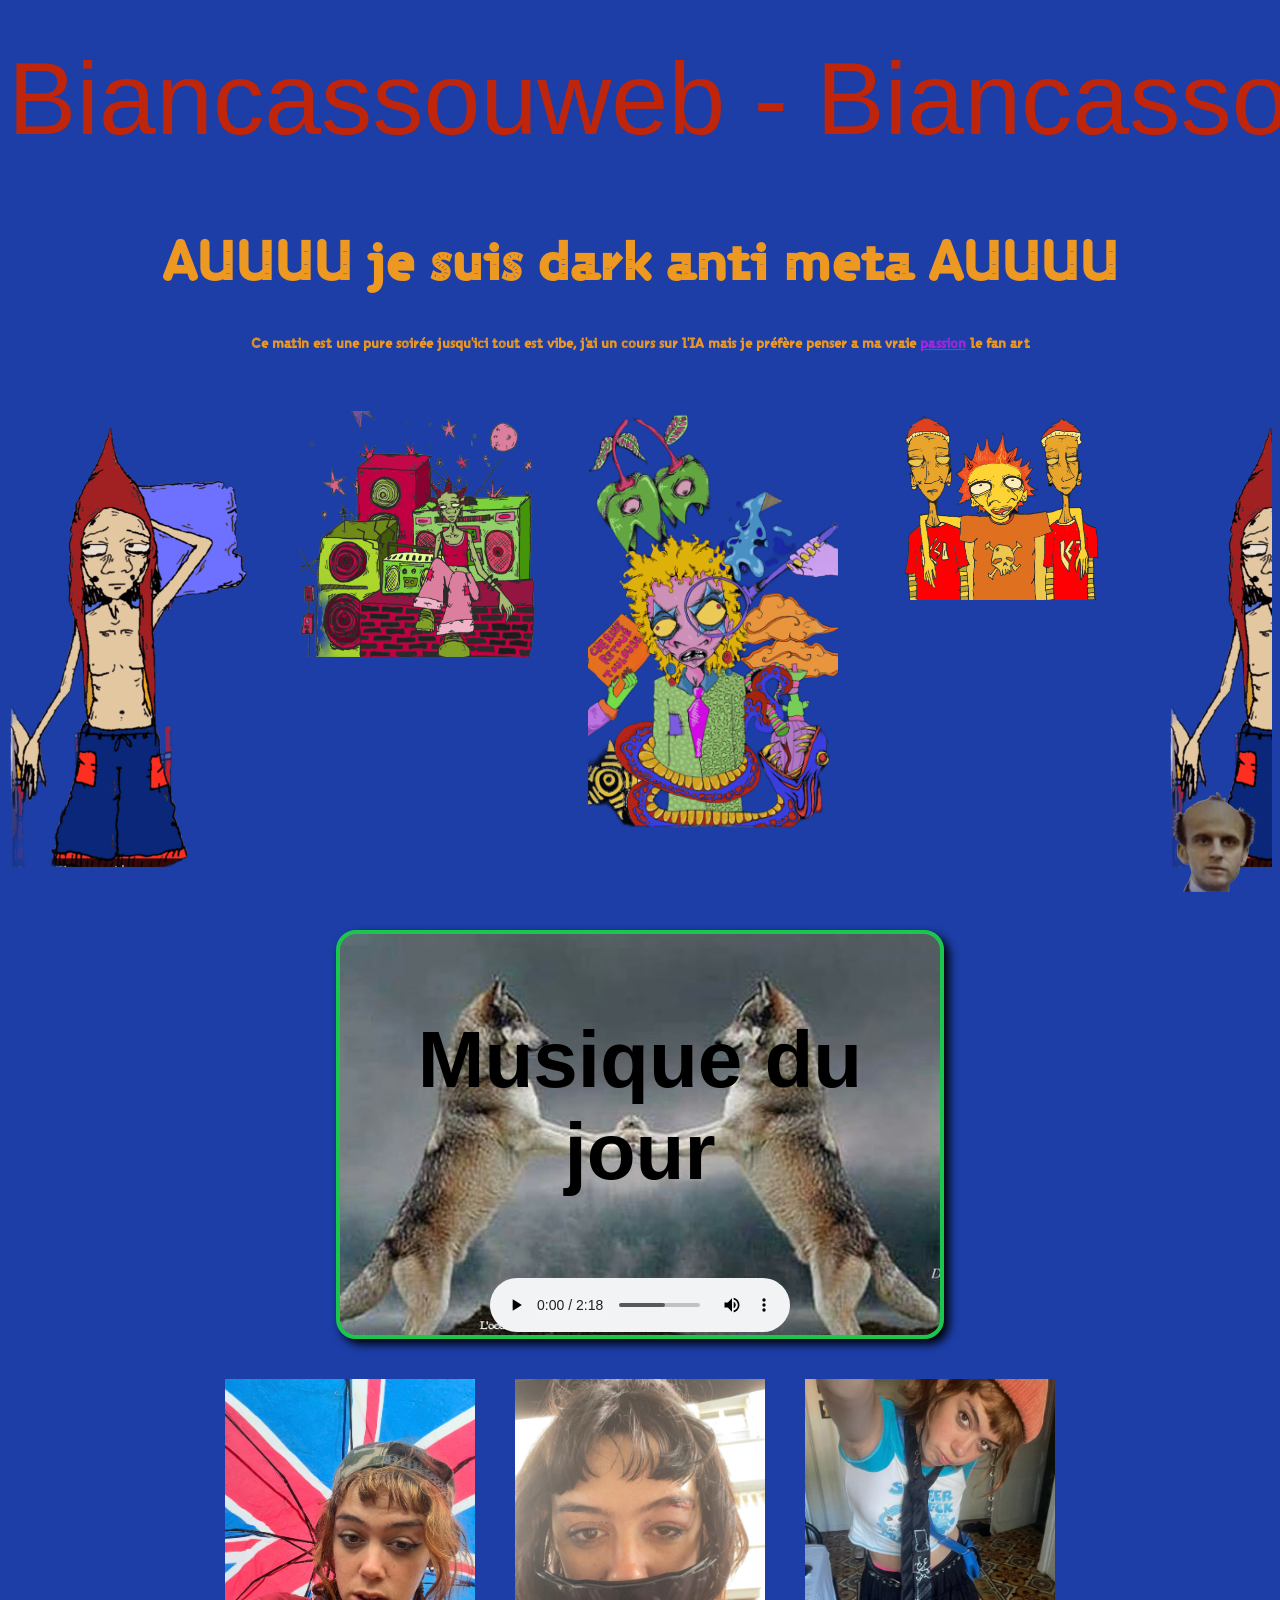
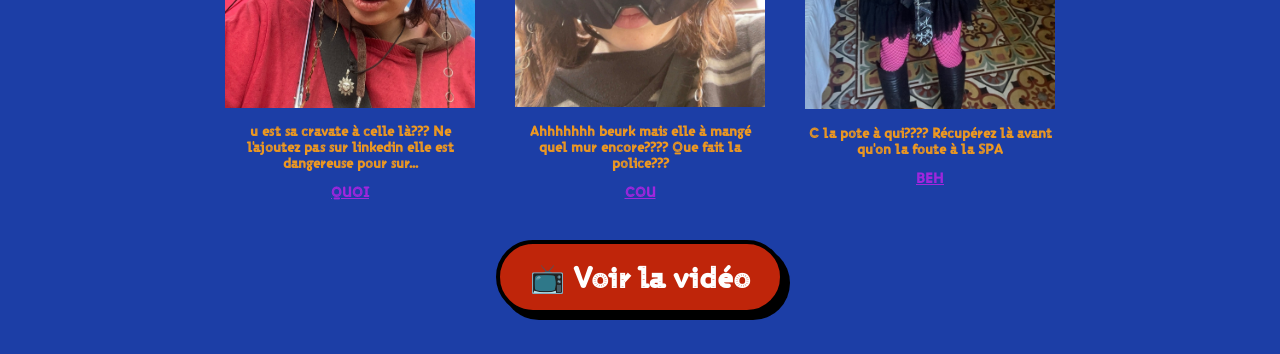
==== index.html @ 07006f4d "Add files via upload" ====
<!DOCTYPE html>
<html lang="fr">
<head>
<meta charset="UTF-8">
<meta name="viewport" content="width=device-width, initial-scale=1.0">
<title>Document</title>
<style>
  @font-face {
    font-family: "Aktura";
    src: url("Aktura-Regular.woff2");
  }
  @font-face {
    font-family: "Striper";
    src: url("Striper-Regular.woff2");
  }

  body {
    background-color: #1C3EA6;
    color: #ED9821;
    font-family: Arial, sans-serif;
  }
  h1 {
    font-family: "Aktura", Aktura, sans-serif;
    color: #BF250A; font-size: 8vw;
    font-weight: normal;
    text-align: center;
    white-space: nowrap;
    margin-top: 40px;
  }
  h2 {
    font-family: "Striper", Striper, sans-serif;
    text-align: center;
    font-size: 4vw;
  }
 h3 {
    font-family: "Striper", Striper, sans-serif;
    text-align: center;
    font-size: 1vw;
  }
  a {
    color: #A326DE;
  }
.bandeau {
  overflow: hidden;
  width: 100%;
  margin: 60px 0;
}
.defilement {
  display: flex;
  width: max-content;
  animation: defile 25s linear infinite;
}
.bonhomme {
  width: 250px;
  margin-right: 40px;
  text-align: center;
  flex-shrink: 0;
}
.bonhomme img {
  width: 100%;
}
@keyframes defile {
  from { transform: translateX(0); }
  to   { transform: translateX(-50%); }
}
.musique {
    display: block;
    width: 600px;
    margin: 40px auto;
    border: 4px solid #1AC74C;
    border-radius: 20px;
    box-shadow: 5px 5px 10px black;
    background-image: url("Loups_musique.jpg");
    background-size: cover;
    background-position: center;
}
 .musique p {
    font-family: "Aktura", sans-serif;
    font-size: 80px;
    color: #000000;
    text-align: center;
}
 #monBouton {
    background: transparent;
    border: none;
    padding: 0;
    cursor: pointer;
    position: fixed;
    bottom: 8px;
    right: 16px;
    z-index: 10;
}
  #monBouton img {
    width: 100px;
    height: auto;
    display: block;
  }
 @keyframes tremble {
    0%   { transform: translateX(0); }
    25%  { transform: translateX(-10px); }
    50%  { transform: translateX(10px); }
    75%  { transform: translateX(-10px); }
    100% { transform: translateX(0); }
  }
  .tremble {
    animation: tremble 0.1s 6;
  }
 .galerie {
  display: flex;
  justify-content: center;
  gap: 40px;
  margin-top: 30px;
}
.carte {
  width: 250px;
  text-align: center;
}
.carte img {
  width: 100%;
  }
 #matrix {
    position: fixed;
    top: 0;
    left: 0;
    width: 100vw;
    height: 100vh;
    z-index: -1;
    background: transparent;
  }
.lien-video {
  display: block;
  width: fit-content;
  margin: 40px auto;
  padding: 15px 30px;
  background: #BF250A;
  color: white;
  font-family: "Striper", sans-serif;
  font-size: 28px;
  text-decoration: none;
  border: 4px solid black;
  border-radius: 50px;
  box-shadow: 6px 6px 0 black;
  transition: transform 0.2s;
}
.lien-video:hover {
  transform: rotate(-4deg) scale(1.1);
}
@media (max-width: 600px) {
  h1 {
    font-size: 11vw;
    white-space: normal;   /* le titre peut passer à la ligne */
  }
  h2 {
    font-size: 6vw;
  }
  h3 {
    font-size: 4vw;
  }
  .galerie {
    flex-direction: column;  /* les images s'empilent au lieu d'être côte à côte */
    align-items: center;
  }
}








</style>
</head>
<body>
<canvas id="matrix"></canvas>
<h1>Biancassouweb - Biancassoukiff</h1>
<h2>AUUUU je suis dark anti meta AUUUU</h2>
<h3>Ce matin est une pure soirée jusqu'ici tout est vibe, j'ai un cours sur l'IA mais je préfère penser a ma vraie <a href="https://www.conspiracywatch.info/">passion</a> le fan art<h3>
<div class="bandeau">
  <div class="defilement">

    <!-- Série 1 -->
    <div class="bonhomme">
      <img src="Bonnet_rouge.png" alt="Ma photo">
    </div>
    <div class="bonhomme">
      <img src="dame_ksson.png" alt="Ma photo">
    </div>
    <div class="bonhomme">
      <img src="Damme_rentree.png" alt="Ma photo">
    </div>
    <div class="bonhomme">
      <img src="Trois_mecs.png" alt="Ma photo">
    </div>

    <!-- Série 2 : exactement la même que la série 1 -->
    <div class="bonhomme">
      <img src="Bonnet_rouge.png" alt="Ma photo">
    </div>
    <div class="bonhomme">
      <img src="dame_ksson.png" alt="Ma photo">
    </div>
    <div class="bonhomme">
      <img src="Damme_rentree.png" alt="Ma photo">
    </div>
    <div class="bonhomme">
      <img src="Trois_mecs.png" alt="Ma photo">
    </div>

  </div>
</div>

<div class="musique">
    <p>Musique du jour</p>
   <audio controls autoplay>
  <source src="Enfant_pleurs.mp3" type="audio/mpeg">
Your browser does not support the audio element.
</audio>
 </div>
<button id="monBouton">
  <img src="Micron.png" alt="Changer les couleurs">
</button>



<div class="galerie">

  <div class="carte">
    <img src="IMG_4377.jpeg" alt="Ma photo">
    <p>u est sa cravate à celle là??? Ne l'ajoutez pas sur linkedin elle est dangereuse pour sur...</p>
    <a href="https://www.jeuxvideo.com/forums/42-51-58967814-3-0-1-0-la-calvitie-de-macron-gagne-de-plus-en-plus-de-terrain.htm">QUOI</a>
  </div>

  <div class="carte">
    <img src="Image_Sourcil.jpeg" alt="Ma photo">
    <p>Ahhhhhhh beurk mais elle à mangé quel mur encore???? Que fait la police???</p>
    <a href="https://echo-des-tribunes.com/aude-tribune/articles/le-cassoulet-de-castelnaudary-est-il-en-danger">COU</a>
  </div>

  <div class="carte">
    <img src="Image_Folle.jpeg" alt="Ma photo">
    <p>C la pote à qui???? Récupérez là avant qu'on la foute à la SPA</p>
    <a href="https://www.youtube.com/watch?v=mgp42ttvtFg&list=RDmgp42ttvtFg&start_radio=1">BEH</a>
  </div>

</div>

<a href="video.html" class="lien-video">📺 Voir la vidéo</a>

<script src="main.js"></script>
</body>
</html>
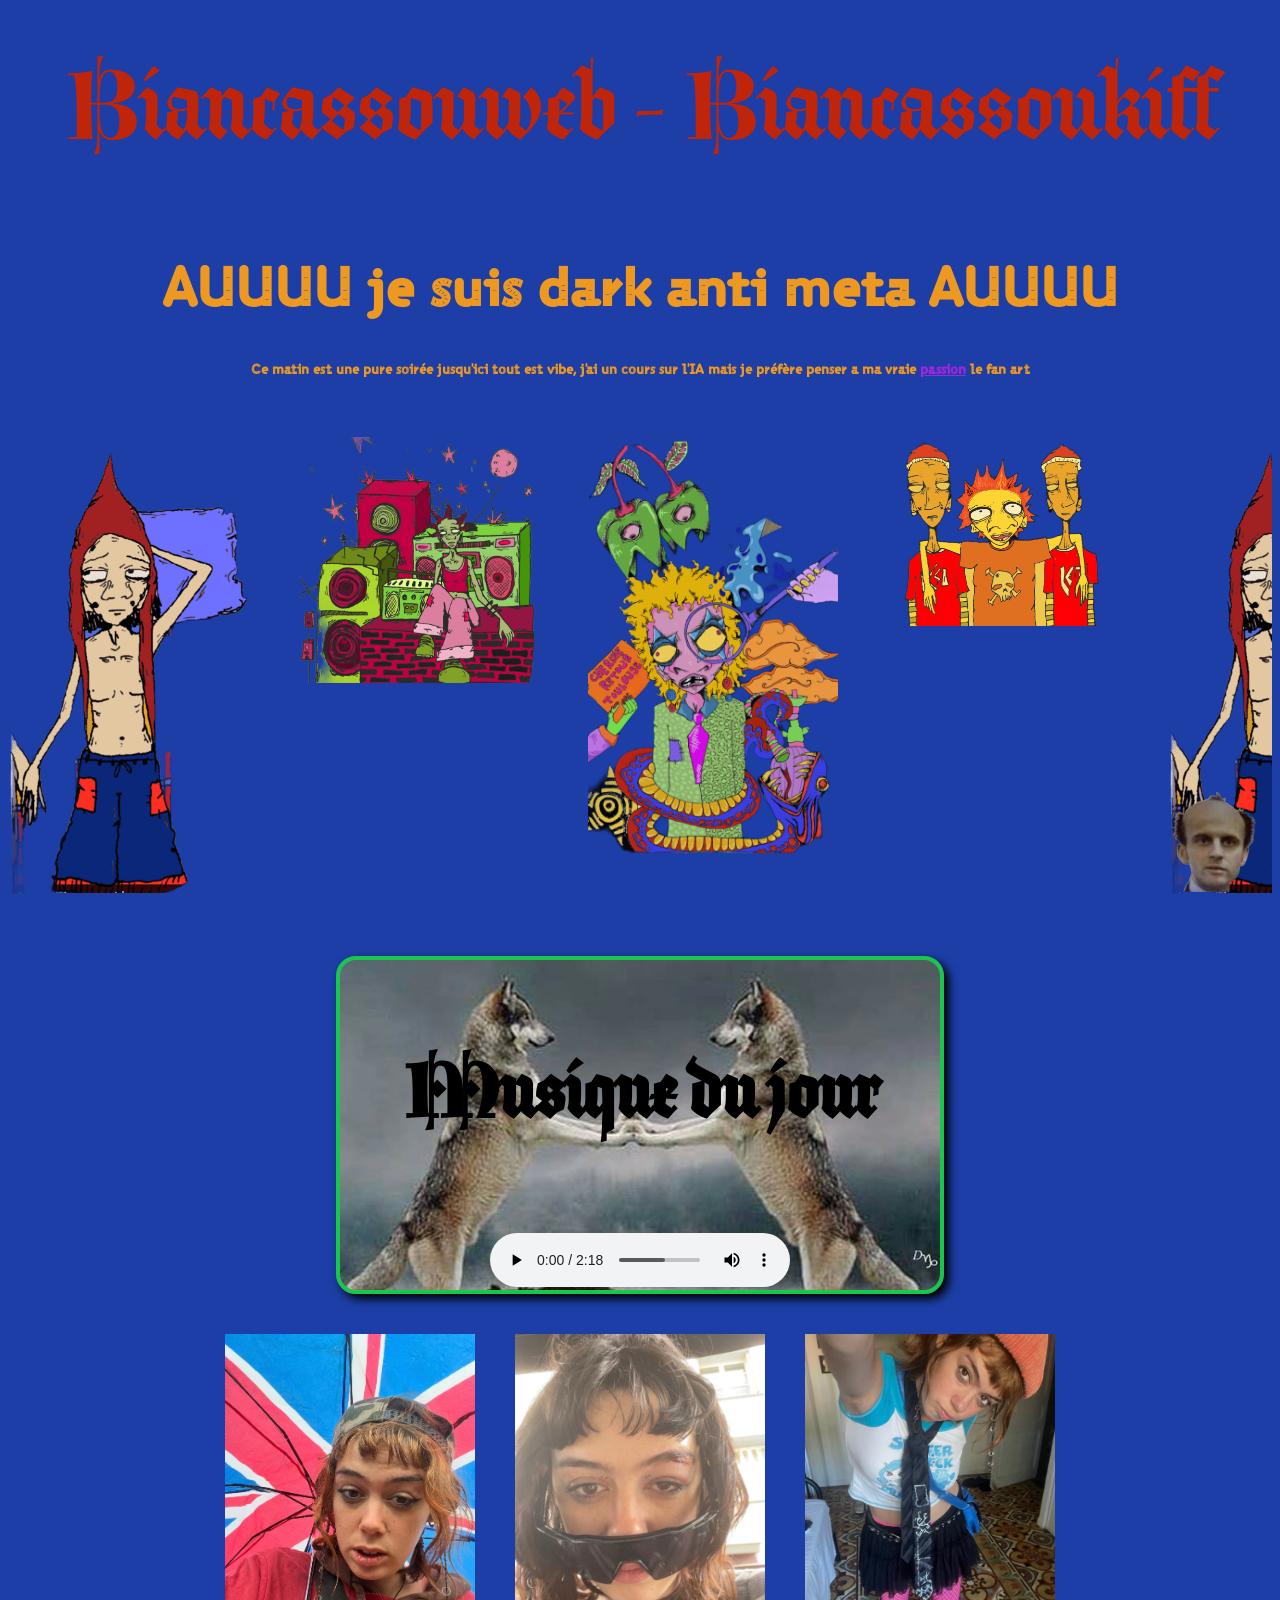
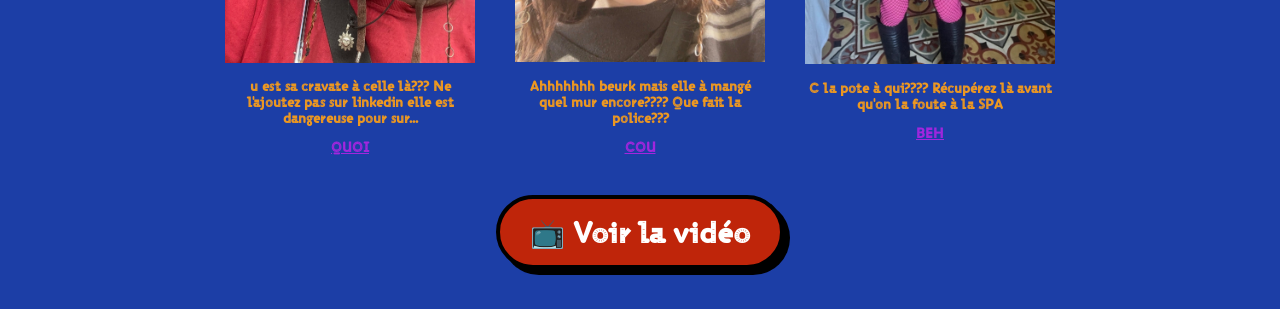
==== commit e5c4a0de: "Update index.html" ====
--- a/index.html
+++ b/index.html
@@ -4,7 +4,7 @@
 <meta charset="UTF-8">
 <meta name="viewport" content="width=device-width, initial-scale=1.0">
 <title>Document</title>
-<style>
+<style> 
   @font-face {
     font-family: "Aktura";
     src: url("Aktura-Regular.woff2");
@@ -249,4 +249,4 @@
 
 <script src="main.js"></script>
 </body>
-</html>+</html>
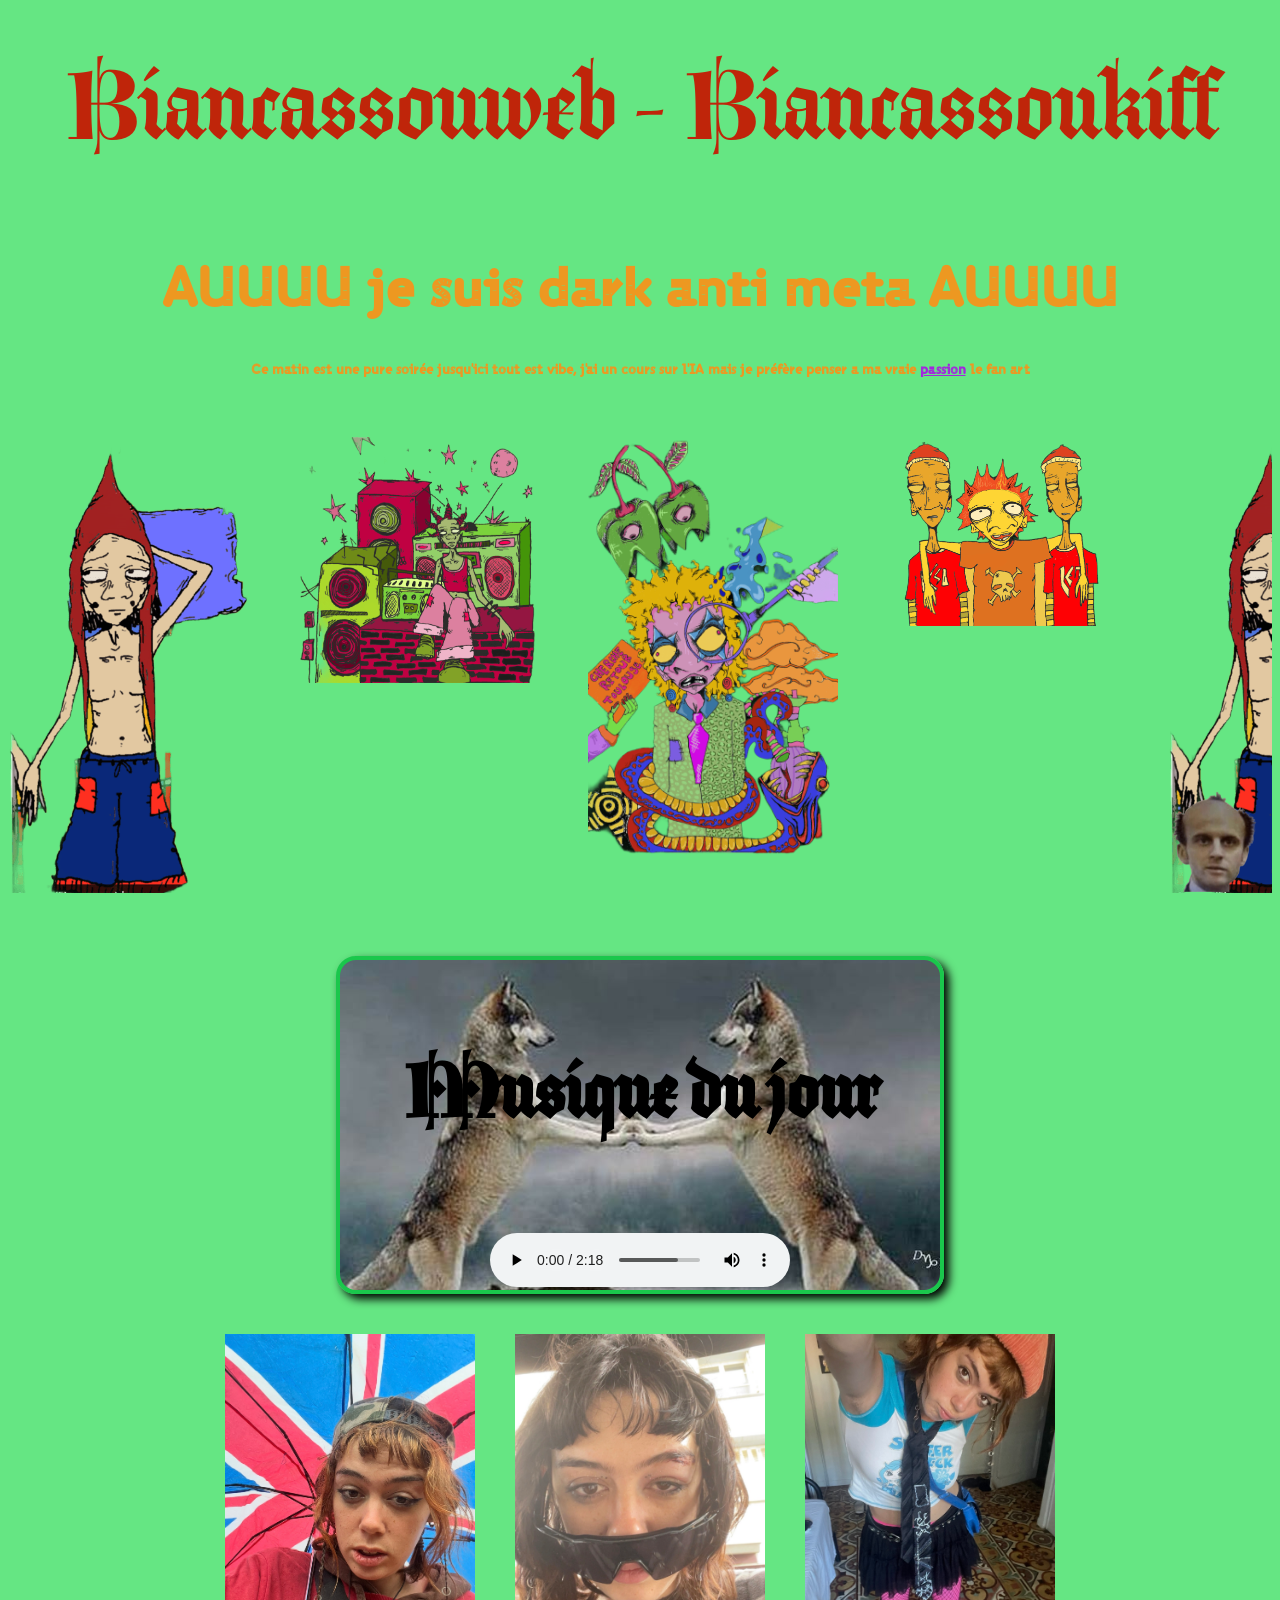
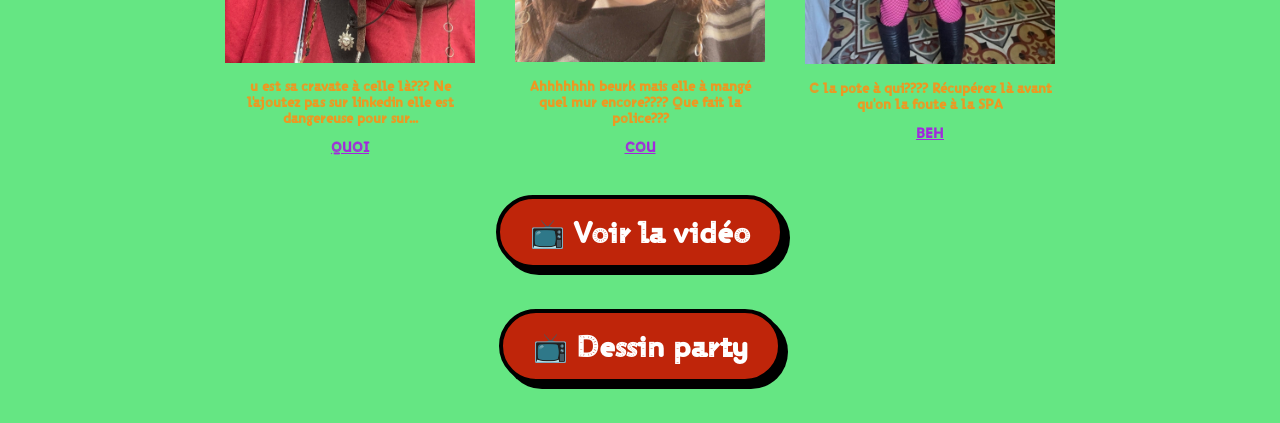
==== commit d42163b3: "Update index.html" ====
--- a/index.html
+++ b/index.html
@@ -4,7 +4,7 @@
 <meta charset="UTF-8">
 <meta name="viewport" content="width=device-width, initial-scale=1.0">
 <title>Document</title>
-<style> 
+<style>
   @font-face {
     font-family: "Aktura";
     src: url("Aktura-Regular.woff2");
@@ -15,7 +15,7 @@
   }
 
   body {
-    background-color: #1C3EA6;
+    background-color: #65E683;
     color: #ED9821;
     font-family: Arial, sans-serif;
   }
@@ -246,6 +246,7 @@
 </div>
 
 <a href="video.html" class="lien-video">📺 Voir la vidéo</a>
+<a href="coloriage.html" class="lien-video">📺 Dessin party</a>
 
 <script src="main.js"></script>
 </body>
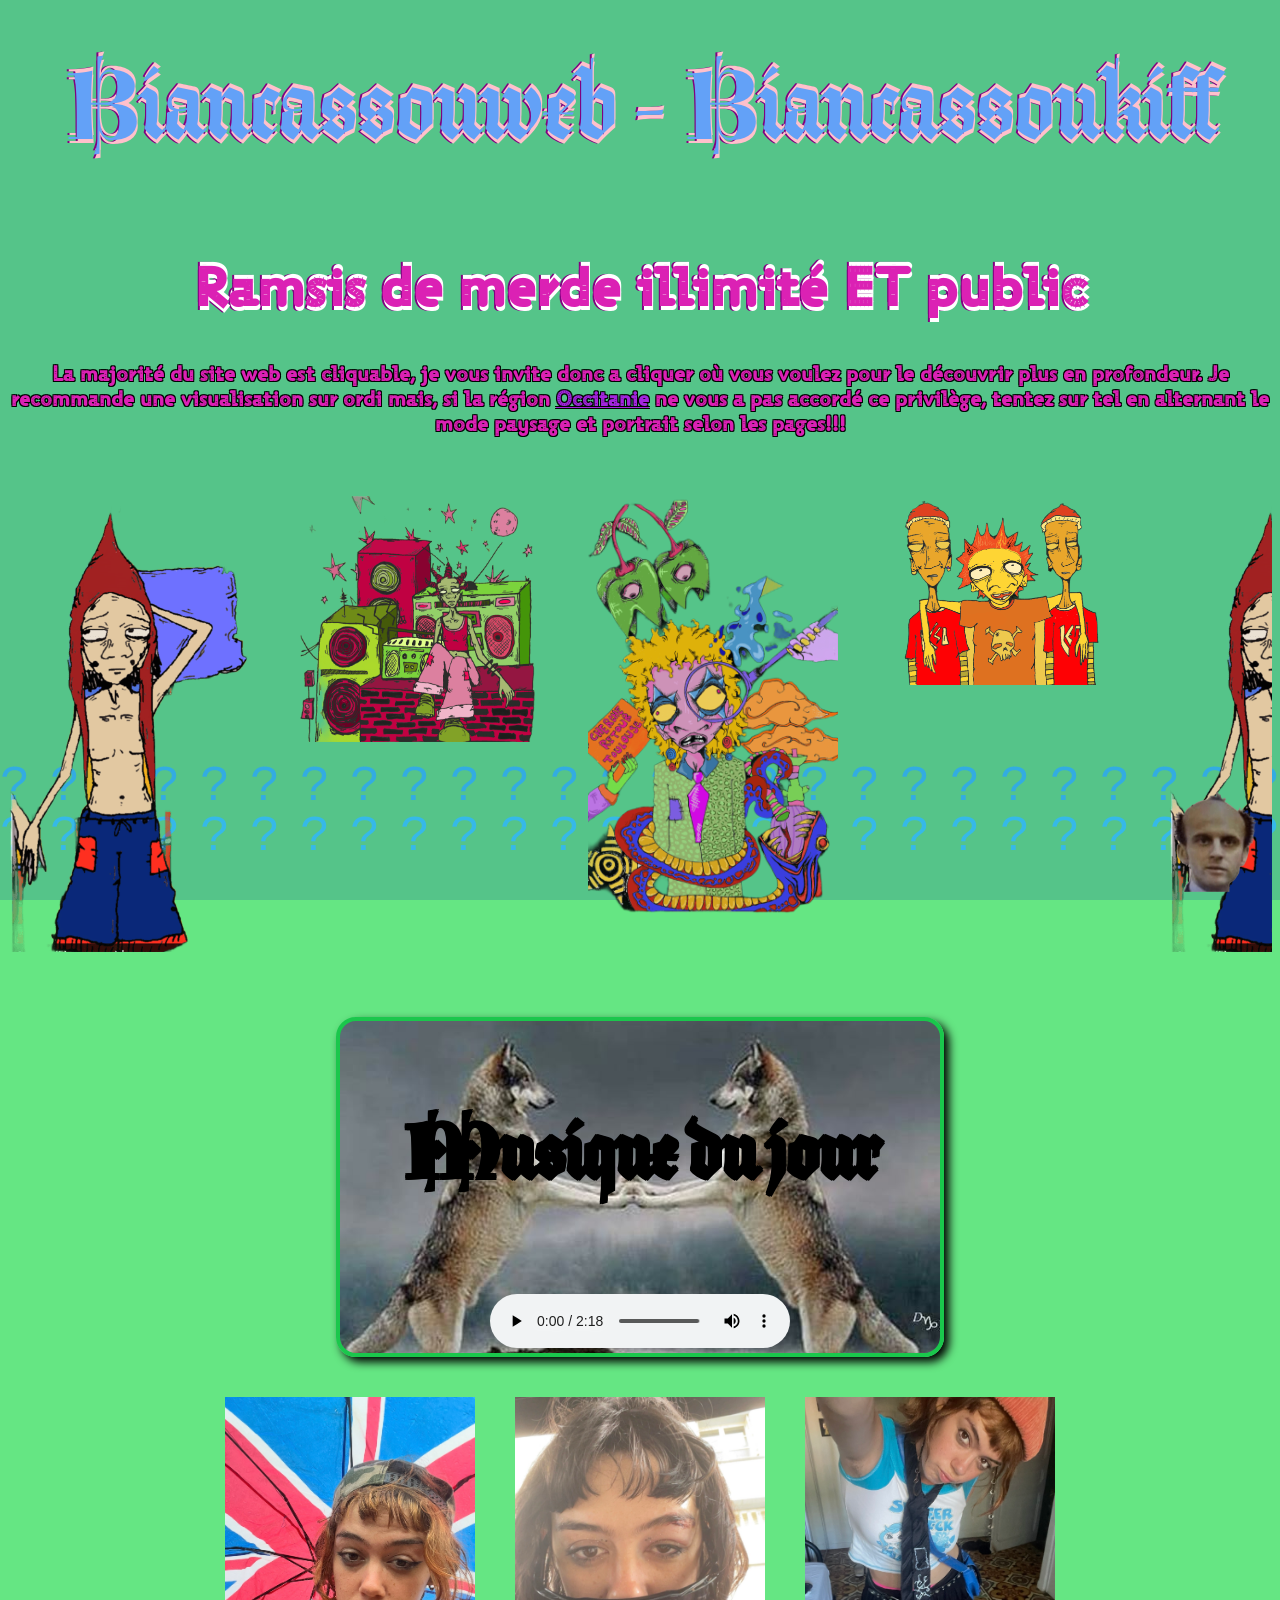
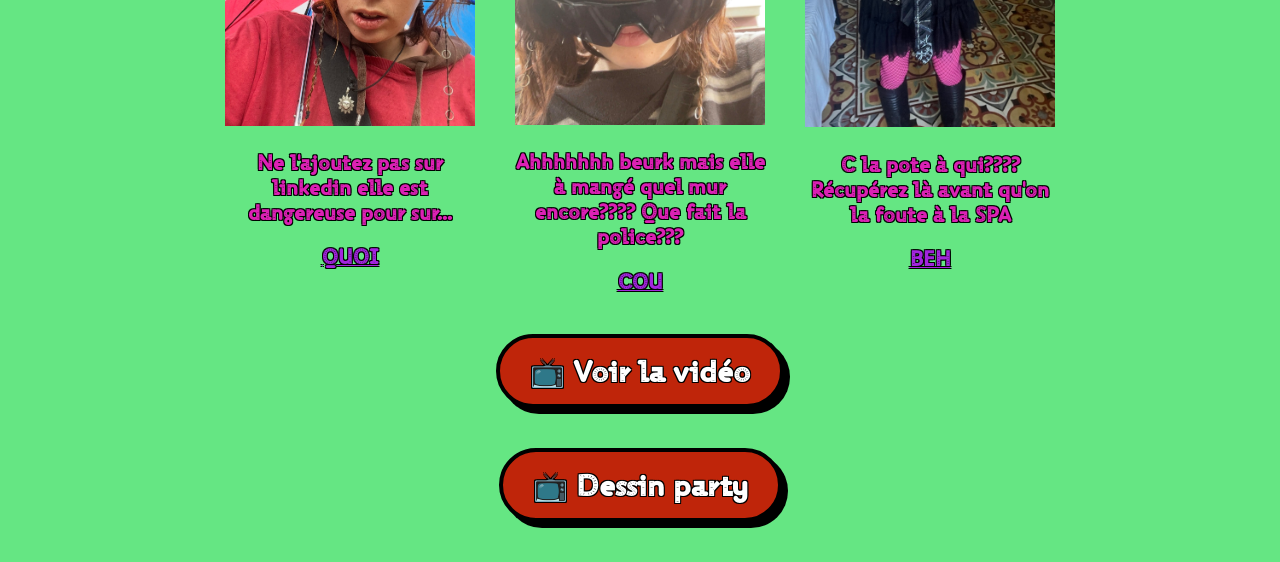
==== commit 33490f22: "Update index.html" ====
--- a/index.html
+++ b/index.html
@@ -16,27 +16,48 @@
 
   body {
     background-color: #65E683;
-    color: #ED9821;
+    color: #DB21B4;
     font-family: Arial, sans-serif;
   }
   h1 {
     font-family: "Aktura", Aktura, sans-serif;
-    color: #BF250A; font-size: 8vw;
+    color: #63A1F7; font-size: 8vw;
     font-weight: normal;
     text-align: center;
     white-space: nowrap;
     margin-top: 40px;
   }
+h1 {
+  text-shadow:
+     1px  4px 0 pink,
+    -1px  4px 0 purple,
+     1px -4px 0 pink,
+    -1px -4px 0 purple;
+}
   h2 {
     font-family: "Striper", Striper, sans-serif;
     text-align: center;
     font-size: 4vw;
   }
+h2 {
+  text-shadow:
+     1px  4px 0 white,
+    -1px  4px 0 purple,
+     1px -4px 0 white,
+    -1px -4px 0 purple;
+}
  h3 {
     font-family: "Striper", Striper, sans-serif;
     text-align: center;
-    font-size: 1vw;
-  }
+    font-size: 1.5vw;
+  }
+h3 {
+  text-shadow:
+     1px  1px 0 black,
+    -1px  1px 0 black,
+     1px -1px 0 black,
+    -1px -1px 0 black;
+}
   a {
     color: #A326DE;
   }
@@ -174,8 +195,8 @@
 <body>
 <canvas id="matrix"></canvas>
 <h1>Biancassouweb - Biancassoukiff</h1>
-<h2>AUUUU je suis dark anti meta AUUUU</h2>
-<h3>Ce matin est une pure soirée jusqu'ici tout est vibe, j'ai un cours sur l'IA mais je préfère penser a ma vraie <a href="https://www.conspiracywatch.info/">passion</a> le fan art<h3>
+<h2>Ramsis de merde illimité ET public</h2>
+<h3>La majorité du site web est cliquable, je vous invite donc a cliquer où vous voulez pour le découvrir plus en profondeur. Je recommande une visualisation sur ordi mais, si la région <a href="https://www.conspiracywatch.info/">Occitanie</a> ne vous a pas accordé ce privilège, tentez sur tel en alternant le mode paysage et portrait selon les pages!!!<h3>
 <div class="bandeau">
   <div class="defilement">
 
@@ -227,7 +248,7 @@
 
   <div class="carte">
     <img src="IMG_4377.jpeg" alt="Ma photo">
-    <p>u est sa cravate à celle là??? Ne l'ajoutez pas sur linkedin elle est dangereuse pour sur...</p>
+    <p>Ne l'ajoutez pas sur linkedin elle est dangereuse pour sur...</p>
     <a href="https://www.jeuxvideo.com/forums/42-51-58967814-3-0-1-0-la-calvitie-de-macron-gagne-de-plus-en-plus-de-terrain.htm">QUOI</a>
   </div>
 
